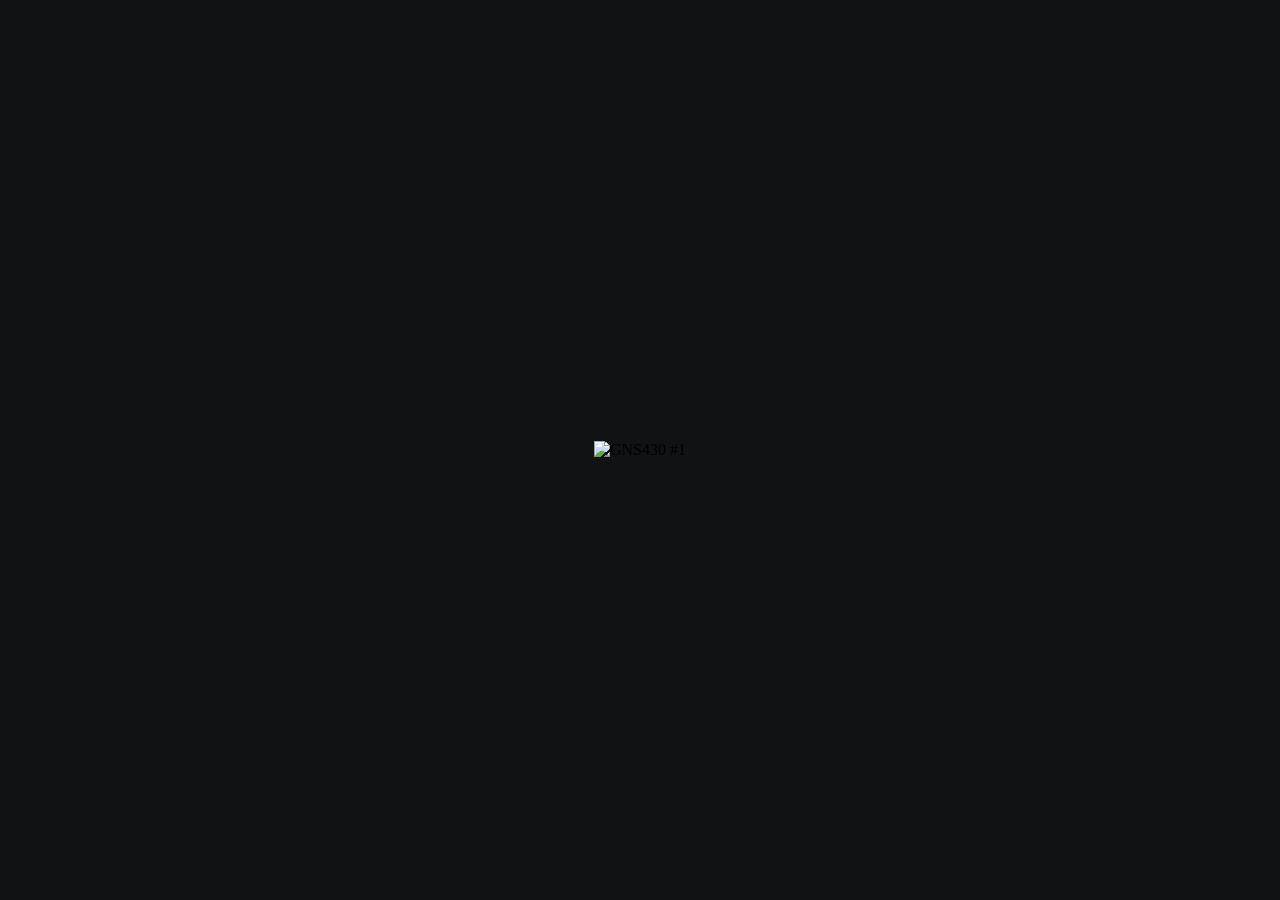
==== web/index.html @ c66bda8a "Stream captured frames over HTTP The GNS screen becomes visible in a browser: civetweb serves the pl" ====
<!DOCTYPE html>
<html lang="en">
<head>
    <meta charset="utf-8">
    <meta name="viewport" content="width=device-width, initial-scale=1">
    <title>xp_gauge_streamer</title>
    <style>
        body {
            margin: 0;
            display: flex;
            align-items: center;
            justify-content: center;
            min-height: 100vh;
            background: #101214;
        }

        img {
            max-width: 100%;
            image-rendering: pixelated;
        }
    </style>
</head>
<body>
    <!-- Phase 4 is the stream only; the operable bezel arrives in phase 6. -->
    <img src="/stream/gns430_1" alt="GNS430 #1">
</body>
</html>
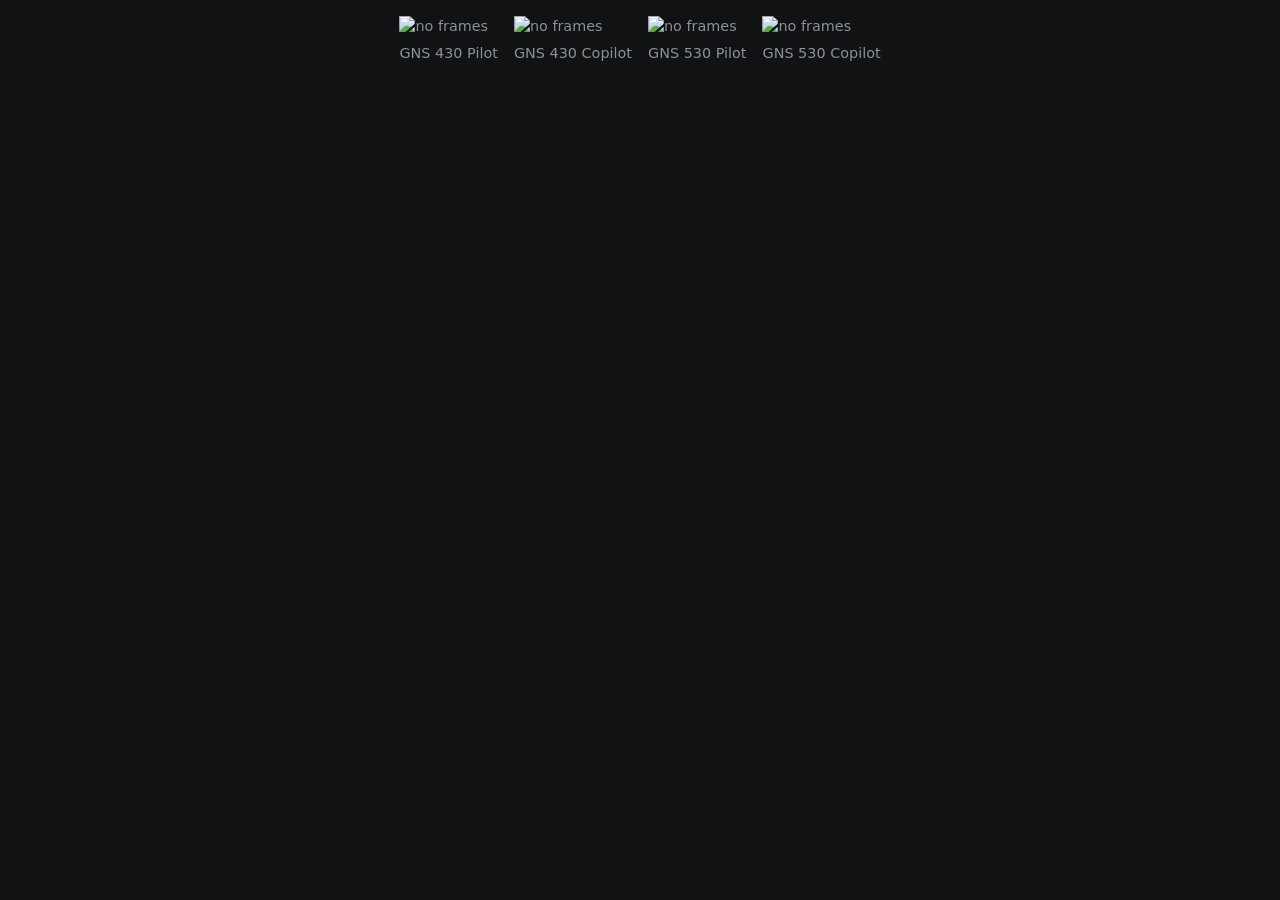
==== commit b3b880d9: "List every device on the start page Which GNS units exist depends on the aircraft's panel — the test" ====
--- a/web/index.html
+++ b/web/index.html
@@ -7,21 +7,58 @@
     <style>
         body {
             margin: 0;
+            padding: 1rem;
+            background: #101214;
+            color: #8a9199;
+            font: 0.9rem/1.4 system-ui, sans-serif;
+        }
+
+        main {
             display: flex;
-            align-items: center;
+            flex-wrap: wrap;
+            gap: 1rem;
             justify-content: center;
-            min-height: 100vh;
-            background: #101214;
+        }
+
+        figure {
+            margin: 0;
+        }
+
+        figcaption {
+            padding-top: 0.4rem;
+            text-align: center;
         }
 
         img {
+            display: block;
             max-width: 100%;
-            image-rendering: pixelated;
         }
     </style>
 </head>
 <body>
-    <!-- Phase 4 is the stream only; the operable bezel arrives in phase 6. -->
-    <img src="/stream/gns430_1" alt="GNS430 #1">
+    <!--
+      All four devices are listed because which ones exist depends on the
+      aircraft — a panel with a GNS530 and a second GNS430 reports 530_1 and
+      430_2, and a stream for a device the aircraft lacks simply stays blank.
+      Phase 6 replaces this page with the operable bezel.
+    -->
+    <main>
+        <figure>
+            <img src="/stream/gns430_1" alt="no frames">
+            <figcaption>GNS 430 Pilot</figcaption>
+        </figure>
+        <figure>
+            <img src="/stream/gns430_2" alt="no frames">
+            <figcaption>GNS 430 Copilot</figcaption>
+        </figure>
+        <figure>
+            <img src="/stream/gns530_1" alt="no frames">
+            <figcaption>GNS 530 Pilot</figcaption>
+        </figure>
+        <figure>
+            <img src="/stream/gns530_2" alt="no frames">
+            <figcaption>GNS 530 Copilot</figcaption>
+        </figure>
+    </main>
 </body>
 </html>
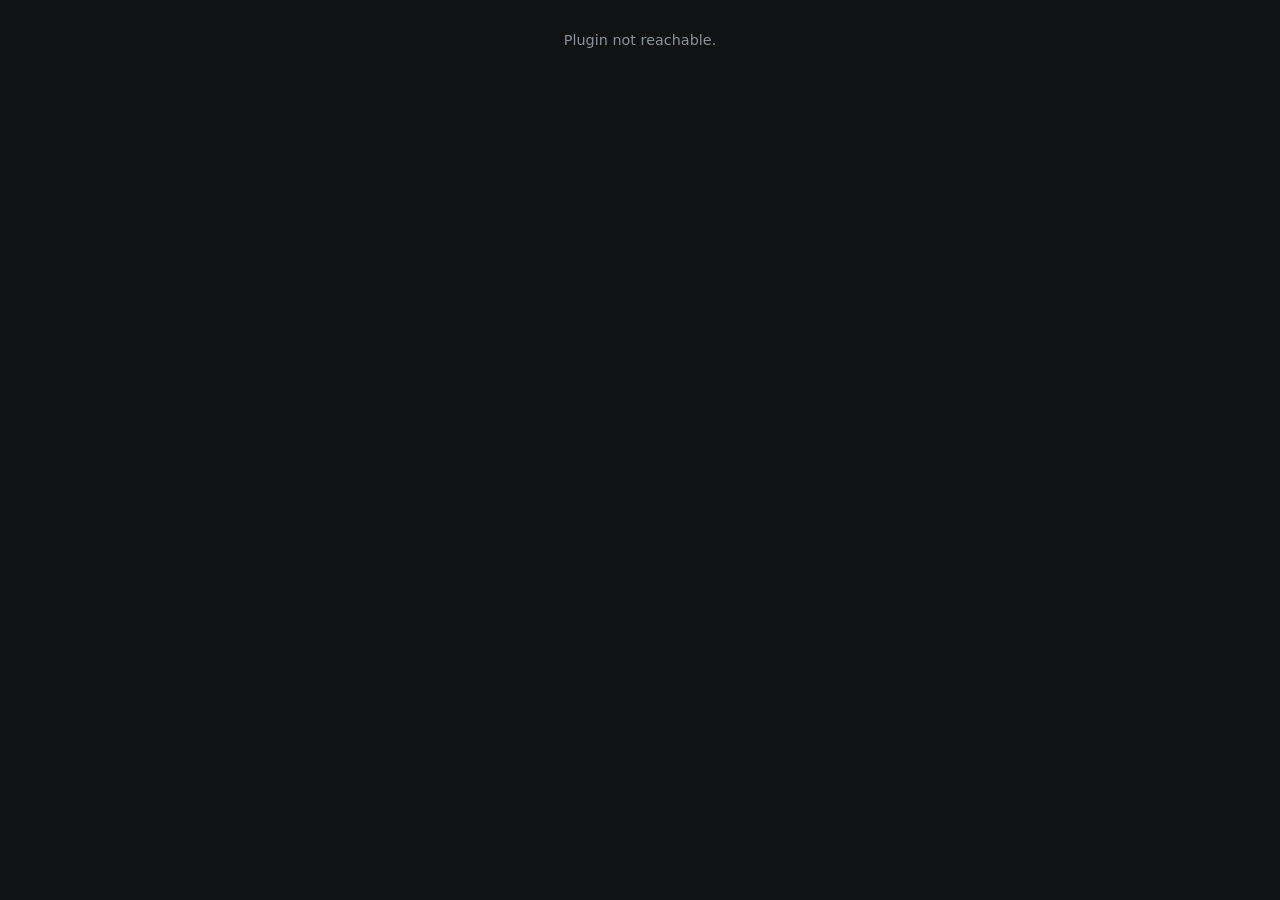
==== commit c42a299f: "Send button presses back into the sim Clicks arrive over a WebSocket at /control as {"device": "gns5" ====
--- a/web/index.html
+++ b/web/index.html
@@ -33,32 +33,46 @@
             display: block;
             max-width: 100%;
         }
+
+        p {
+            text-align: center;
+        }
     </style>
 </head>
 <body>
-    <!--
-      All four devices are listed because which ones exist depends on the
-      aircraft — a panel with a GNS530 and a second GNS430 reports 530_1 and
-      430_2, and a stream for a device the aircraft lacks simply stays blank.
-      Phase 6 replaces this page with the operable bezel.
-    -->
-    <main>
-        <figure>
-            <img src="/stream/gns430_1" alt="no frames">
-            <figcaption>GNS 430 Pilot</figcaption>
-        </figure>
-        <figure>
-            <img src="/stream/gns430_2" alt="no frames">
-            <figcaption>GNS 430 Copilot</figcaption>
-        </figure>
-        <figure>
-            <img src="/stream/gns530_1" alt="no frames">
-            <figcaption>GNS 530 Pilot</figcaption>
-        </figure>
-        <figure>
-            <img src="/stream/gns530_2" alt="no frames">
-            <figcaption>GNS 530 Copilot</figcaption>
-        </figure>
-    </main>
+    <!-- Phase 6 replaces this page with the operable bezel. -->
+    <main><p id="status">Looking for GNS units…</p></main>
+
+    <script>
+        // Which units exist depends on the aircraft's panel, so the server is
+        // asked rather than guessed. Its answer takes a moment: capturing only
+        // starts once somebody is watching.
+        fetch('/devices')
+            .then(response => response.json())
+            .then(({ devices }) => {
+                const streaming = devices.filter(device => device.streaming);
+                const main = document.querySelector('main');
+
+                if (streaming.length === 0) {
+                    document.getElementById('status').textContent =
+                        'No GNS unit in this aircraft.';
+                    return;
+                }
+
+                main.replaceChildren(...streaming.map(device => {
+                    const figure = document.createElement('figure');
+                    const image = document.createElement('img');
+                    image.src = `/stream/${device.slug}`;
+                    image.alt = device.name;
+                    const caption = document.createElement('figcaption');
+                    caption.textContent = device.name;
+                    figure.append(image, caption);
+                    return figure;
+                }));
+            })
+            .catch(() => {
+                document.getElementById('status').textContent = 'Plugin not reachable.';
+            });
+    </script>
 </body>
 </html>
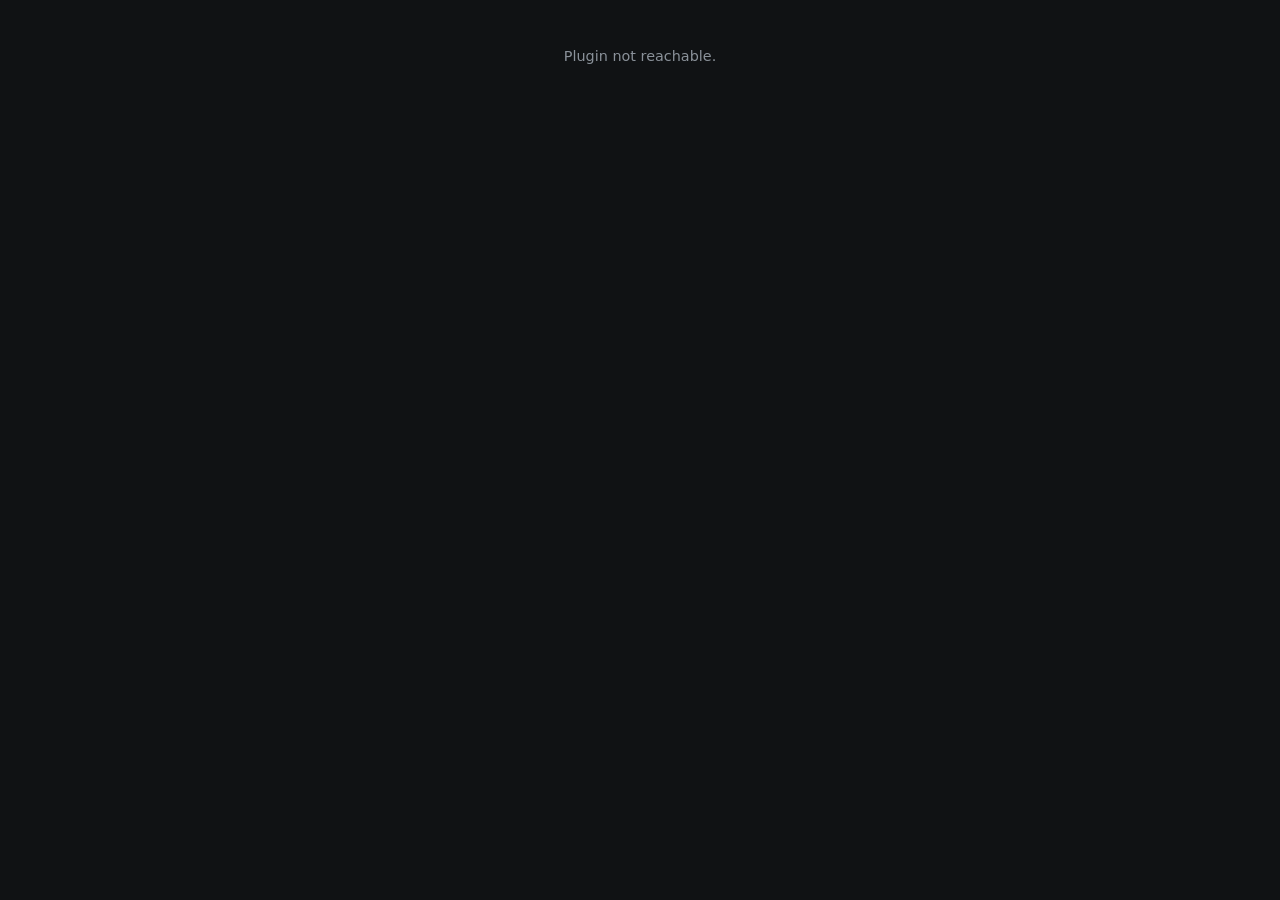
==== commit 483363a5: "Let the start page select one unit With two units the page showed both at once, which is not what a " ====
--- a/web/index.html
+++ b/web/index.html
@@ -11,6 +11,29 @@
             background: #101214;
             color: #8a9199;
             font: 0.9rem/1.4 system-ui, sans-serif;
+        }
+
+        nav {
+            display: flex;
+            flex-wrap: wrap;
+            gap: 0.5rem;
+            justify-content: center;
+            padding-bottom: 1rem;
+        }
+
+        button {
+            padding: 0.5rem 1rem;
+            border: 1px solid #2b3138;
+            border-radius: 0.4rem;
+            background: #181c20;
+            color: inherit;
+            font: inherit;
+            cursor: pointer;
+        }
+
+        button[aria-current="true"] {
+            border-color: #4c9a5c;
+            color: #d6dde3;
         }
 
         main {
@@ -41,9 +64,42 @@
 </head>
 <body>
     <!-- Phase 6 replaces this page with the operable bezel. -->
-    <main><p id="status">Looking for GNS units…</p></main>
+    <nav hidden></nav>
+    <main><p>Looking for GNS units…</p></main>
 
     <script>
+        const nav = document.querySelector('nav');
+        const main = document.querySelector('main');
+
+        const message = text => main.replaceChildren(
+            Object.assign(document.createElement('p'), { textContent: text }));
+
+        const tile = device => {
+            const figure = document.createElement('figure');
+            const image = Object.assign(document.createElement('img'), {
+                src: `/stream/${device.slug}`,
+                alt: device.name,
+            });
+            const caption = Object.assign(document.createElement('figcaption'), {
+                textContent: device.name,
+            });
+            figure.append(image, caption);
+            return figure;
+        };
+
+        // Replacing the tiles drops the <img> elements of the units no longer
+        // shown, which closes their streams — and with them their capture cost.
+        const show = (devices, selection) => {
+            const shown = selection === 'all'
+                ? devices
+                : devices.filter(device => device.slug === selection);
+
+            main.replaceChildren(...shown.map(tile));
+            for (const button of nav.children) {
+                button.setAttribute('aria-current', String(button.value === selection));
+            }
+        };
+
         // Which units exist depends on the aircraft's panel, so the server is
         // asked rather than guessed. Its answer takes a moment: capturing only
         // starts once somebody is watching.
@@ -51,28 +107,35 @@
             .then(response => response.json())
             .then(({ devices }) => {
                 const streaming = devices.filter(device => device.streaming);
-                const main = document.querySelector('main');
-
                 if (streaming.length === 0) {
-                    document.getElementById('status').textContent =
-                        'No GNS unit in this aircraft.';
+                    message('No GNS unit in this aircraft.');
                     return;
                 }
 
-                main.replaceChildren(...streaming.map(device => {
-                    const figure = document.createElement('figure');
-                    const image = document.createElement('img');
-                    image.src = `/stream/${device.slug}`;
-                    image.alt = device.name;
-                    const caption = document.createElement('figcaption');
-                    caption.textContent = device.name;
-                    figure.append(image, caption);
-                    return figure;
+                const choices = streaming.length > 1
+                    ? [...streaming, { slug: 'all', name: 'All' }]
+                    : streaming;
+
+                nav.hidden = choices.length < 2;
+                nav.replaceChildren(...choices.map(device => {
+                    const button = Object.assign(document.createElement('button'), {
+                        textContent: device.name,
+                        value: device.slug,
+                    });
+                    // The hash keeps a chosen unit across reloads and makes it
+                    // linkable — a tablet can bookmark just its own screen.
+                    button.addEventListener('click', () => {
+                        location.hash = device.slug;
+                        show(streaming, device.slug);
+                    });
+                    return button;
                 }));
+
+                const wanted = location.hash.slice(1);
+                const known = choices.some(device => device.slug === wanted);
+                show(streaming, known ? wanted : streaming[0].slug);
             })
-            .catch(() => {
-                document.getElementById('status').textContent = 'Plugin not reachable.';
-            });
+            .catch(() => message('Plugin not reachable.'));
     </script>
 </body>
 </html>
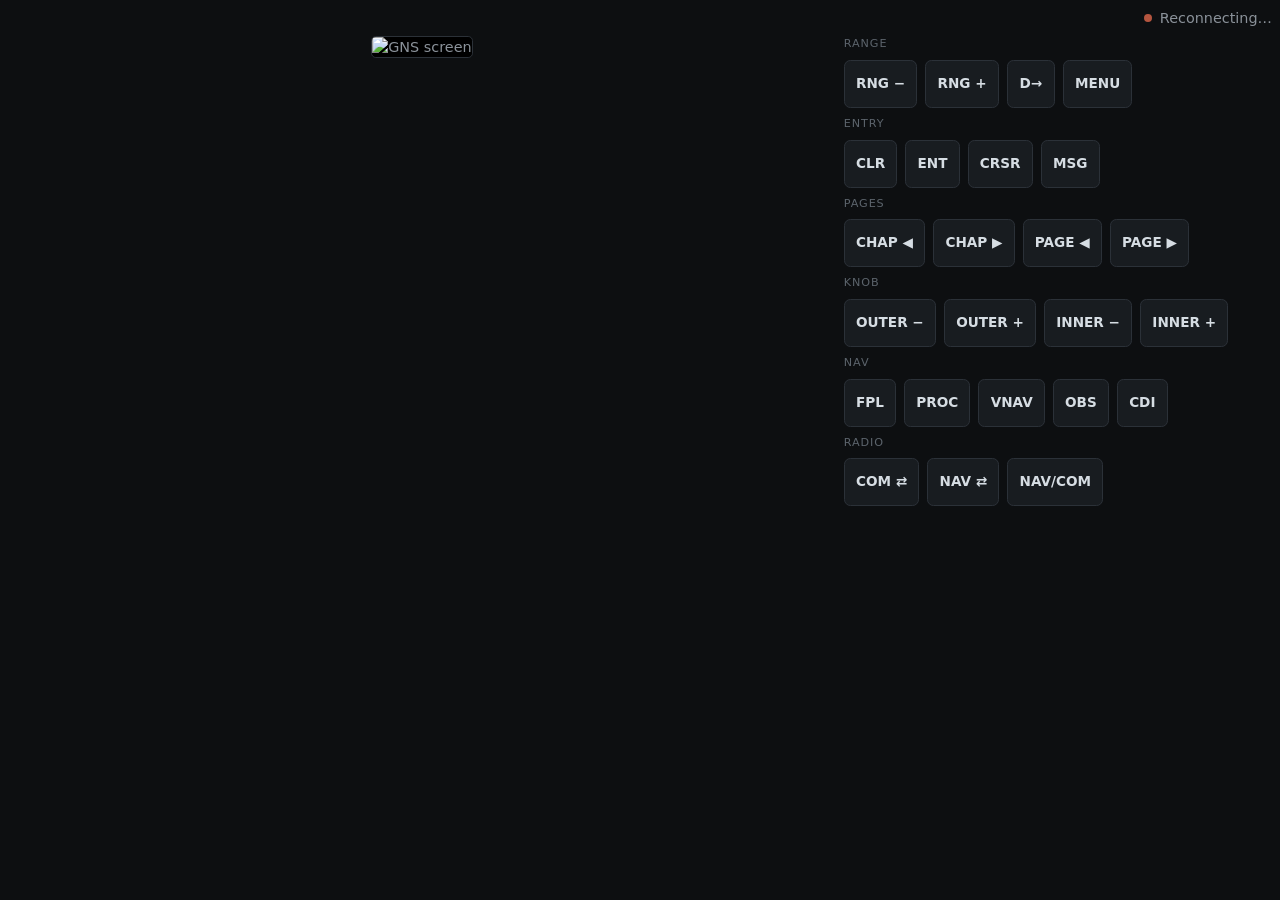
==== commit 54361619: "Draw an operable GNS bezel in the browser The page now carries the keys around the stream: FPL, MENU" ====
--- a/web/index.html
+++ b/web/index.html
@@ -2,140 +2,26 @@
 <html lang="en">
 <head>
     <meta charset="utf-8">
-    <meta name="viewport" content="width=device-width, initial-scale=1">
+    <!-- user-scalable=no: a double tap next to a button must not zoom the page
+         away mid-flight. -->
+    <meta name="viewport" content="width=device-width, initial-scale=1, user-scalable=no">
+    <meta name="mobile-web-app-capable" content="yes">
     <title>xp_gauge_streamer</title>
-    <style>
-        body {
-            margin: 0;
-            padding: 1rem;
-            background: #101214;
-            color: #8a9199;
-            font: 0.9rem/1.4 system-ui, sans-serif;
-        }
-
-        nav {
-            display: flex;
-            flex-wrap: wrap;
-            gap: 0.5rem;
-            justify-content: center;
-            padding-bottom: 1rem;
-        }
-
-        button {
-            padding: 0.5rem 1rem;
-            border: 1px solid #2b3138;
-            border-radius: 0.4rem;
-            background: #181c20;
-            color: inherit;
-            font: inherit;
-            cursor: pointer;
-        }
-
-        button[aria-current="true"] {
-            border-color: #4c9a5c;
-            color: #d6dde3;
-        }
-
-        main {
-            display: flex;
-            flex-wrap: wrap;
-            gap: 1rem;
-            justify-content: center;
-        }
-
-        figure {
-            margin: 0;
-        }
-
-        figcaption {
-            padding-top: 0.4rem;
-            text-align: center;
-        }
-
-        img {
-            display: block;
-            max-width: 100%;
-        }
-
-        p {
-            text-align: center;
-        }
-    </style>
+    <link rel="stylesheet" href="style.css">
 </head>
 <body>
-    <!-- Phase 6 replaces this page with the operable bezel. -->
-    <nav hidden></nav>
-    <main><p>Looking for GNS units…</p></main>
+    <header>
+        <nav id="devices" aria-label="Device"></nav>
+        <p id="status" data-state="connecting">Connecting…</p>
+    </header>
 
-    <script>
-        const nav = document.querySelector('nav');
-        const main = document.querySelector('main');
+    <main>
+        <section id="screen">
+            <img id="stream" alt="GNS screen">
+        </section>
+        <section id="bezel" aria-label="Bezel"></section>
+    </main>
 
-        const message = text => main.replaceChildren(
-            Object.assign(document.createElement('p'), { textContent: text }));
-
-        const tile = device => {
-            const figure = document.createElement('figure');
-            const image = Object.assign(document.createElement('img'), {
-                src: `/stream/${device.slug}`,
-                alt: device.name,
-            });
-            const caption = Object.assign(document.createElement('figcaption'), {
-                textContent: device.name,
-            });
-            figure.append(image, caption);
-            return figure;
-        };
-
-        // Replacing the tiles drops the <img> elements of the units no longer
-        // shown, which closes their streams — and with them their capture cost.
-        const show = (devices, selection) => {
-            const shown = selection === 'all'
-                ? devices
-                : devices.filter(device => device.slug === selection);
-
-            main.replaceChildren(...shown.map(tile));
-            for (const button of nav.children) {
-                button.setAttribute('aria-current', String(button.value === selection));
-            }
-        };
-
-        // Which units exist depends on the aircraft's panel, so the server is
-        // asked rather than guessed. Its answer takes a moment: capturing only
-        // starts once somebody is watching.
-        fetch('/devices')
-            .then(response => response.json())
-            .then(({ devices }) => {
-                const streaming = devices.filter(device => device.streaming);
-                if (streaming.length === 0) {
-                    message('No GNS unit in this aircraft.');
-                    return;
-                }
-
-                const choices = streaming.length > 1
-                    ? [...streaming, { slug: 'all', name: 'All' }]
-                    : streaming;
-
-                nav.hidden = choices.length < 2;
-                nav.replaceChildren(...choices.map(device => {
-                    const button = Object.assign(document.createElement('button'), {
-                        textContent: device.name,
-                        value: device.slug,
-                    });
-                    // The hash keeps a chosen unit across reloads and makes it
-                    // linkable — a tablet can bookmark just its own screen.
-                    button.addEventListener('click', () => {
-                        location.hash = device.slug;
-                        show(streaming, device.slug);
-                    });
-                    return button;
-                }));
-
-                const wanted = location.hash.slice(1);
-                const known = choices.some(device => device.slug === wanted);
-                show(streaming, known ? wanted : streaming[0].slug);
-            })
-            .catch(() => message('Plugin not reachable.'));
-    </script>
+    <script src="app.js"></script>
 </body>
 </html>
--- a/web/style.css
+++ b/web/style.css
@@ -0,0 +1,150 @@
+:root {
+    /* Touch targets: 44px is the smallest a finger hits reliably in turbulence. */
+    --key-size: 3rem;
+    --gap: 0.5rem;
+    --panel: #181c20;
+    --edge: #2b3138;
+    --text: #d6dde3;
+    --muted: #8a9199;
+    --live: #4c9a5c;
+    --dead: #b4553f;
+}
+
+* {
+    box-sizing: border-box;
+}
+
+body {
+    margin: 0;
+    padding: var(--gap);
+    background: #0d0f11;
+    color: var(--muted);
+    font: 0.9rem/1.4 system-ui, sans-serif;
+
+    /* No text selection or double-tap zoom when a press lands next to a key. */
+    -webkit-user-select: none;
+    user-select: none;
+    touch-action: manipulation;
+}
+
+header {
+    display: flex;
+    flex-wrap: wrap;
+    align-items: center;
+    justify-content: space-between;
+    gap: var(--gap);
+    padding-bottom: var(--gap);
+}
+
+#devices {
+    display: flex;
+    flex-wrap: wrap;
+    gap: var(--gap);
+}
+
+#status {
+    margin: 0;
+    padding-left: 1rem;
+    position: relative;
+}
+
+#status::before {
+    content: "";
+    position: absolute;
+    left: 0;
+    top: 0.4em;
+    width: 0.55em;
+    height: 0.55em;
+    border-radius: 50%;
+    background: var(--dead);
+}
+
+#status[data-state="live"]::before {
+    background: var(--live);
+}
+
+#status[data-state="connecting"]::before {
+    background: var(--muted);
+}
+
+main {
+    display: flex;
+    flex-wrap: wrap;
+    gap: var(--gap);
+    align-items: flex-start;
+    justify-content: center;
+}
+
+#screen {
+    flex: 1 1 20rem;
+    display: flex;
+    justify-content: center;
+}
+
+#stream {
+    display: block;
+    max-width: 100%;
+    background: #000;
+    border: 1px solid var(--edge);
+    border-radius: 0.3rem;
+}
+
+#bezel {
+    display: flex;
+    flex-direction: column;
+    gap: var(--gap);
+}
+
+.group {
+    display: flex;
+    flex-wrap: wrap;
+    gap: var(--gap);
+    align-items: center;
+}
+
+.group-label {
+    width: 100%;
+    font-size: 0.7rem;
+    letter-spacing: 0.08em;
+    text-transform: uppercase;
+    color: #5c646c;
+}
+
+button {
+    min-width: var(--key-size);
+    min-height: var(--key-size);
+    padding: 0 0.7rem;
+    border: 1px solid var(--edge);
+    border-radius: 0.4rem;
+    background: var(--panel);
+    color: var(--text);
+    font: 600 0.85rem/1 system-ui, sans-serif;
+    cursor: pointer;
+    touch-action: manipulation;
+}
+
+button:active,
+button[data-pressed="true"] {
+    background: #2a3138;
+    border-color: var(--live);
+}
+
+button[aria-current="true"] {
+    border-color: var(--live);
+}
+
+#devices button {
+    min-height: 2.2rem;
+    font-weight: 400;
+}
+
+/* Portrait phone: the bezel goes under the screen and stretches full width. */
+@media (max-width: 40rem) {
+    #bezel {
+        width: 100%;
+    }
+
+    .group {
+        justify-content: center;
+    }
+}
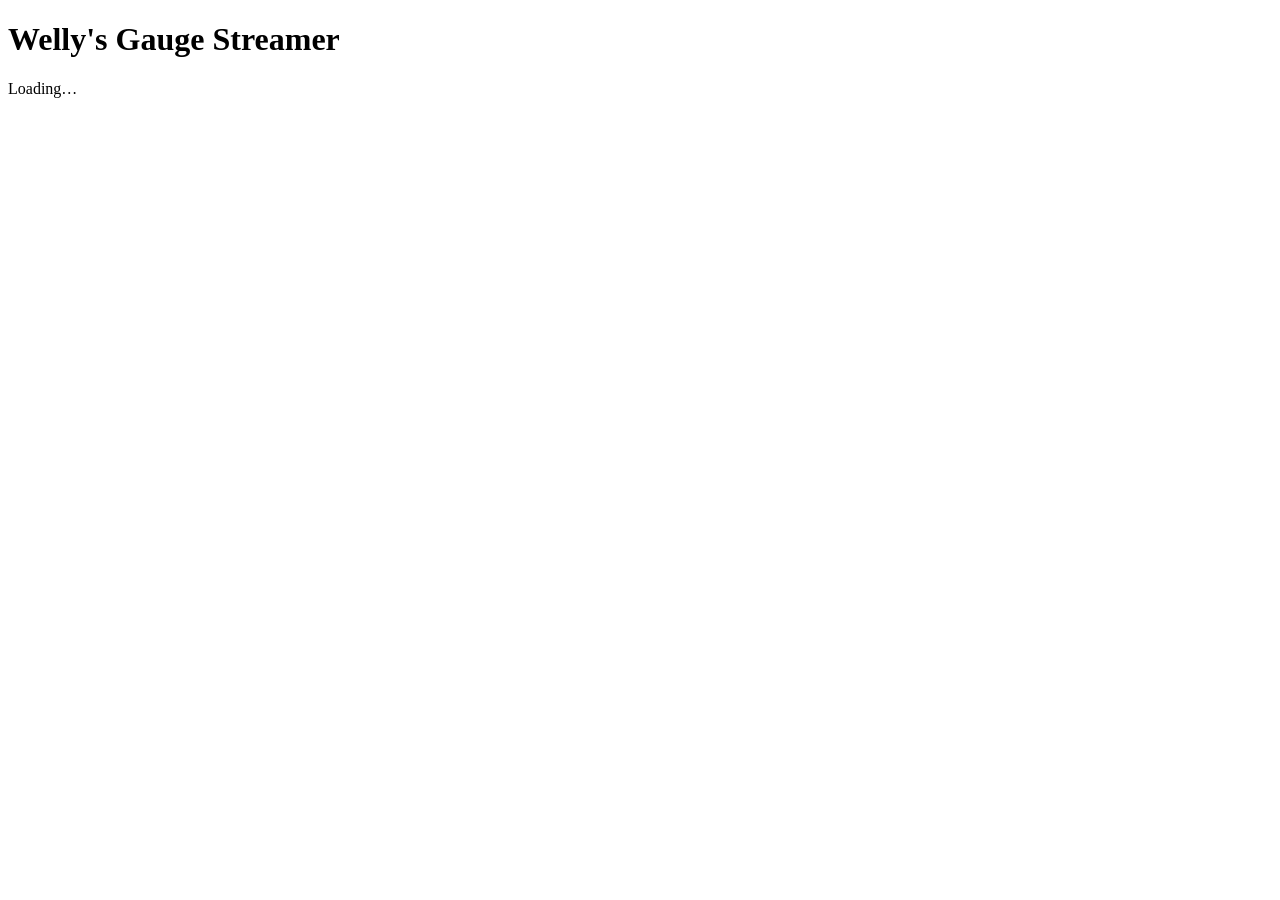
==== commit f9ad4e78: "Lay the CDU out like the unit and make its keys readable Three things the tablet showed that the des" ====
--- a/web/index.html
+++ b/web/index.html
@@ -6,22 +6,20 @@
          away mid-flight. -->
     <meta name="viewport" content="width=device-width, initial-scale=1, user-scalable=no">
     <meta name="mobile-web-app-capable" content="yes">
-    <title>xp_gauge_streamer</title>
-    <link rel="stylesheet" href="style.css">
+    <!-- Key captions are abbreviations, not prose: a browser that offers to
+         translate the page turns DES into "OF THE" and LEGS into "LEGACY". -->
+    <meta name="google" content="notranslate">
+    <title>Welly's Gauge Streamer</title>
+    <link rel="stylesheet" href="/style.css">
 </head>
 <body>
     <header>
-        <nav id="devices" aria-label="Device"></nav>
-        <p id="status" data-state="connecting">Connecting…</p>
+        <h1>Welly's Gauge Streamer</h1>
+        <p id="status" data-state="connecting">Loading…</p>
     </header>
 
-    <main>
-        <section id="screen">
-            <img id="stream" alt="GNS screen">
-        </section>
-        <section id="bezel" aria-label="Bezel"></section>
-    </main>
+    <main id="devices" class="picker" aria-label="Devices"></main>
 
-    <script src="app.js"></script>
+    <script type="module" src="/index.js"></script>
 </body>
 </html>
